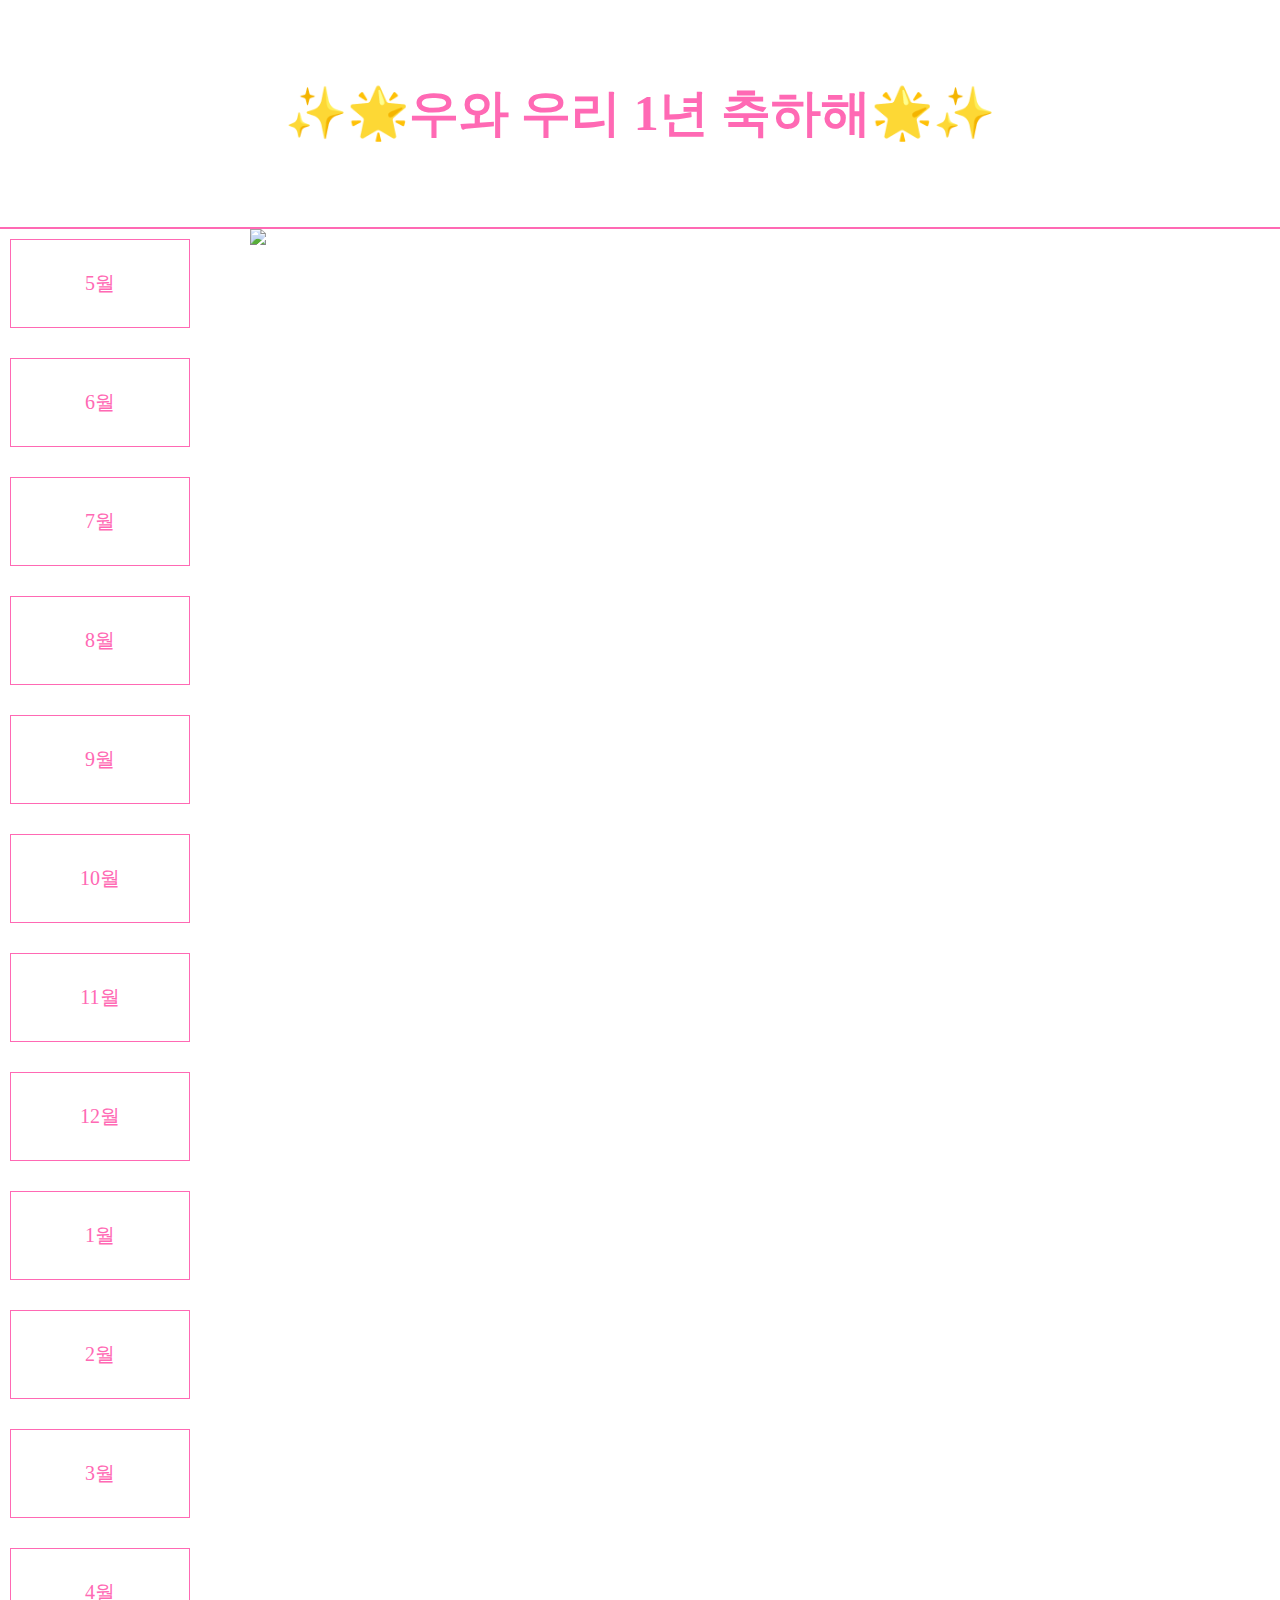
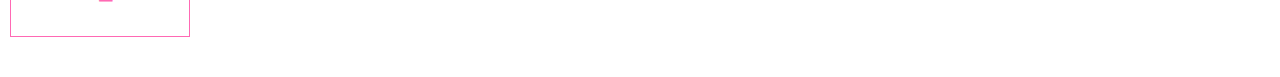
==== 10.21.html @ 77c3924b "Add files via upload" ====
<!doctype html>
<html>
<head>
<meta charset="utf-8">
<link rel="stylesheet" href="style2.css">
<title>
~HAPPY 365 DAYS~
</title>
</head>

<body>
<h1 style="text-shadow: black"> <a href="index.html">✨🌟우와 우리 1년 축하해🌟✨</a></h1>

<div id="grid">
  <div class="menu_wrap">
    <ul class="dep1">
      <p>
      <li>
        <a href="#">5월</a>
        <ul class="dep2">
          <li> <a href="#"> 5.11 (🥰)</a> </li>
          <br><li> <a href="#"> 5.23 파티 플리마켓 </a> </li>
        </ul>
      </li>
     <p>
      <li>
        <a href="#">6월</a>
        <ul class="dep2">
          <li> <a href="#"> 6.15 갑자기 인생네컷 </a> </li>
          <br><li> <a href="#"> 6.30 태호가 원주까지 왕복 운전 </a> </li>
        </ul>
      </li>
<p>
      <li>
        <a href="#">7월</a>
        <ul class="dep2">
          <li> <a href="#"> 7.3 메카 이태원 나들이 </a> </li>
          <br><li> <a href="#"> 7.21 민우 소금집 첫 방문</a> </li>
          <br><li> <a href="#"> 7.25 강화도 나들이 </a> </li>
          <br><li> <a href="#"> 7.29 을지로 + 맛보래 떡복이 </a> </li>
        </ul>
      </li>
<p>
      <li>
        <a href="#"> 8월</a>
        <ul class="dep2">
          <li> <a href="#"> 8.4 태호 랩 작업 </a> </li>
          <br><li> <a href="#"> 8.16 태안 수목원 </a> </li>
          <br><li> <a href="#"> 8.17 냅다 송도 </a> </li>
          <br><li> <a href="#"> 8.17 ? 갑자기 대전도 가</a> </li>
          <br><li> <a href="#"> 8.22 수목원 조난 위기 </a> </li>
          <br><li> <a href="#"> 8.29 을지로 나들이 + 파랑  </a> </li>
        </ul>
      </li>
<p>
      <li>
        <a href="#">9월</a>
        <ul class="dep2">
          <li> <a href="#">  9.5 이태원 갔다가 합정에서 카페 가기</a>  </li>
          <br><li> <a href="#"> 9.9 합정 예원이 전시 + 젠몬</a> </li>
          <br><li> <a href="#"> 9.12 성수 무슨 책 행사 </a> </li>
          <br><li> <a href="#"> 9.14  !태호 생일! </a></li>
          <br><li> <a href="#"> 9.16  무슨무슨 책 행사를 또 가 </a> </li>
        </ul>
      </li>
<p>
      <li>
        <a href="#">10월 </a>
        <ul class="dep2">
          <li> <a href="#"> 10.2 수목원을 또 갔어 </a> </li>
          <br><li> <a href="#"> 10.14 파주 놀러가기 + 지원희라</a>  </li>
          <br><li> <a href="#"> 10.21 타이포 잔치 가기</a> </li>
        </ul>
      </li>
<p>
      <li>
        <a href="#">11월</a>
        <ul class="dep2">
          <li> <a href="#"> 11.9 태호 애플워치 새로 삼!</a> </li>
          <br><li> <a href="#"> 11.11 브루클린 버거 첫 방문 </a> </li>
        </ul>
      </li>
<p>
      <li>
        <a href="#">12월</a>
        <ul class="dep2">
          <li> <a href="#">12.4 파티 전시 서막 </a> </li>
          <br><li>  <a href="#">12.6 하지만 난 이 날 갔어</a>  </li>
          <br><li> <a href="#"> 12.8 또 수목원^^ </a> </li>
          <br><li> <a href="#">12.19 메카 트리 입장</a> </li>
          <br><li> <a href="#">12.24 세희누나 병문안 + 크리스마스 파티</a> </li>
          <br><li> <a href="#"> 12.25 크리스마스 스타필드 </a> </li>
        </ul>
      </li>
<p>
      <li>
        <a href="#" > 1월</a>
        <ul class="dep2">
          <li> <a href="#">1.1 선진이 누나 집 놀러가기 </a> </li>
          <br><li> <a href="#"> 1.17 홍대 텐동집 첫 방문 </a> </li>
          <br><li> <a href="#"> 1.19 청아라 첫 방문</a>  </li>
        </ul>
      </li>
<p>
      <li>
        <a href="#"> 2월 </a>
        <ul class="dep2">
          <li> <a href="#"> 2.5~2.6 절거운 부산 여행</a>  </li>
          <br><li> <a href="#"> 2.10 멋쟁이 블라인드 설치</a> </li>
          <br><li> <a href="#"> 2.13 현애인의 전애인과 전애인의 현애인과 선진이누나</a> </li>
          <br><li> <a href="#"> 2.15 ㅎ 행복 생일 행복 ㅎ</a> </li>
          <br><li> <a href="#"> 2.20 냅다 뮤비 출연</a> </li>
          <br><li> <a href="#"> 2.22 민우 졸업!</a> </li>
        </ul>
      </li>
<p>
      <li>
        <a href="#"> 3월  </a>
        <ul class="dep2">
          <li> <a href="#"> 3.2 민우 출근 시작</a>  </li>
          <br><li> <a href="#"> 3.26 FOE 첫 방문</a> </li>
        </ul>
      </li>
<p>
      <li>
        <a href="#" > 4월 </a>
        <ul class="dep2">
          <li> <a href="#"> 4.16~4.17 절거운 대전 여행</a> </li>
      </li>
        </ul>
    </ul>
</div>
<img class="사진10"src="./image/IMG_2793.jpeg">
</div>
</div>
</body>
</html>
---- style2.css ----
h1 { max-width: inherit;
  text-align: center;
      border-bottom: 2px solid hotpink;
      padding-bottom: 80px;
      padding-top: 80px;
      padding-right: 0px;
      margin: 0px;
      font-size: 50px;
      color: hotpink;
      background-position: right;}
h1 > a {color: hotpink;}
body {margin: 0px;
      max-width: 1500px;}
hr {color: black;
    background-color: black;}
ul {margin: 0px;
    padding: 10px}
#grid {display: grid;
       grid-template-columns: 200px 2fr; }
h3 {padding: 0px;
  font-size: 15px;
      text-align: center;
      color: hotpink;}

ul li {font-size: 20px; list-style: none; padding: 0px;
       display: inline;}
       ul, li {list-style: none;}
       a {text-decoration: none;
          color: black;}

       .menu_wrap .dep2 {display: none;
                         background: hotpink;
                         text-align: left;}
       .menu_wrap .dep1 {font-size: 0;}
       .menu_wrap .dep1 > li {
         border: hotpink 1px solid;
         background: url("image/img_4580.jpg");
         background-size: 82%;
         background-position: center;
         display: block;
         margin-bottom: 30px;
         vertical-align: top;
         font-size: 20px;
         text-align: center;


       }
       .menu_wrap .dep1 > li > a {display: block;
                                  padding: 30px;
                                  text-align: center;
                                  color: hotpink;
                                  }

       .menu_wrap .dep1 > li:hover > .dep2 {display: block;}
       .menu_wrap .dep1 > li:hover > .dep2 > li {text-align: left;}
       .menu_wrap .dep1 > li:hover > a {background: black;
                                    color: white;}
       .menu_wrap .dep2 > li > a:hover {text-decoration: underline;
                                    text-align: left;
                                    }
       .menu_wrap .dep2 > li > a {text-align: left;
                                  font-size: 13px;
                                  color: white;}




#사진 {max-width:inherit;
  margin: 10px;
  padding-left: 80px;
  border: hotpink 1px solid;}

.사진들 {font-size: 0px;}
.screen {margin-left: 300px;}

.may {
  display: inline-block;
  width: 40%;
  margin: 45px;
}
.june {
    display: inline-block;
    width: 35%;
    margin-left: 60px;
}
.july {
    display: inline-block;
    width: 33.3%; }

.august {display: inline-block;
width: 50%;
margin-left: 40px;}

.semtember {display: inline-block;
width: 45%;
margin-left: 35px;}

.october {display: inline-block;
width: 35%;
margin-left: 60px;}

.november {display: inline-block;
width: 45%;
margin-left: 20px;}

.december {display: inline-block;
width: 35%;
margin-left: 50px;}

.january {display: inline-block;
width: 35%;
margin-left: 60px;
padding: 0px;}

.february {display: inline-block;
width: 40%;
margin-left: 70px;}

.march {display: inline-block;
width: 45%;
margin-left: 20px;}

.april {display: inline-block;
width: 45%;
margin-left: 20px;}



.maya {
  display:block;
  width: auto;
  text-decoration: none;
  color: black;
}
.junea {
  display: block;
  width: auto;
  text-decoration: none;
}
.julya {
  display: block;
  width: auto;
  text-decoration: none;
}
.augusta {
  display: block;
  width: auto;
  text-decoration: none;
}

.semtema {
  display: block;
  width: auto;
  text-decoration: none;
}

.octa {
  display: block;
  width: auto;
  text-decoration: none;
}

.nova {
  display: block;
  width: auto;
  text-decoration: none;
}

.deca {
  display: block;
  width: auto;
  text-decoration: none;
}
.jana {
  display: block;
  width: auto;
  text-decoration: none;
}
.feba {
  display: block;
  width: auto;
  text-decoration: none;
}
.mara {
  display: block;
  width: auto;
  text-decoration: none;
}
.apra {
  display: block;
  width: auto;
  text-decoration: none;
}




.screen
{position: relative;
 overflow: hidden; }

.설명5 {
  position: absolute;
  bottom: 150%;
  left: 15%;
  z-index: 2;
  color: black;
  background-color: hotpink;
  font-size: 1.7vw;
  font-weight: 900px;
  text-align: center;
  transition: all .35s;
}
.설명6 {
  text-align: center;
  position: absolute;
  bottom: 150%;
  z-index: 2;
  color: black;
  background-color: hotpink;
  font-size: 1.7vw;
  font-weight: 900px;
  text-align: center;
  transition: all .35s;
  display: inline;
}
.설명7 {
  text-align: center;
  position: absolute;
  bottom: 150%;
  left: 8%;
  z-index: 2;
  color: black;
  background-color: hotpink;
  font-size: 1.5vW;
  font-weight: 900px;
  transition: all .35s;
}

.설명8 {
  position: absolute;
  bottom: 150%;
  left: 22%;
  z-index: 2;
  color: black;
  background-color: hotpink;
  font-size: 1.9vw;
  font-weight: 900px;
  transition: all .35s;
}

.설명9 {
  position: absolute;
  bottom: 150%;
  left: 19%;
  z-index: 2;
  color: black;
  background-color: hotpink;
  font-size: 1.6vw;
  font-weight: 900px;
  transition: all .35s;
}
.설명10 {
  position: absolute;
  text-align: center;
  bottom: 150%;
  left: 16%;
  z-index: 2;
  color: black;
  background-color: hotpink;
  font-size: 1.6vw;
  font-weight: 900px;
  transition: all .35s;
}
.설명11 {
  position: absolute;
  bottom: 150%;
  left: 10%;
  z-index: 2;
  color: black;
  background-color: hotpink;
  font-size: 1.7vw;
  font-weight: 900px;
  transition: all .35s;
}
.설명12 {
  position: absolute;
  bottom: 150%;
  left: 18%;
  z-index: 2;
  color: black;
  background-color: hotpink;
  font-size: 1.7vw;
  font-weight: 900px;
  transition: all .35s;
}

.설명1 {
  position: absolute;
  bottom: 150%;
  left: 20%;
  z-index: 2;
  color: black;
  background-color: hotpink;
  font-size: 1.7vw;
  font-weight: 900px;
  transition: all .35s;
}

.설명2 {
  position: absolute;
  bottom: 150%;
  left: 23%;
  z-index: 2;
  color: black;
  background-color: hotpink;
  font-size: 1.9vw;
  font-weight: 900px;
  transition: all .35s;
}

.설명3 {
  position: absolute;
  bottom: 150%;
  left: 15%;
  z-index: 2;
  color: black;
  background-color: hotpink;
  font-size: 1.7vw;
  font-weight: 900px;
  transition: all .35s;
}

.설명4 {
  position: absolute;
  bottom: 150%;
  left: 22%;
  z-index: 2;
  color: black;
  background-color: hotpink;
  font-size: 1.9vw;
  font-weight: 900px;
  transition: all .35s;
}





a:hover .설명5 {bottom:80%;}
a:hover .설명6 {bottom:80%;}
a:hover .설명7 {bottom:80%;}
a:hover .설명8 {bottom:80%;}
a:hover .설명9 {bottom:80%;}
a:hover .설명10 {bottom:80%;}
a:hover .설명11 {bottom:80%;}
a:hover .설명12 {bottom:80%;}
a:hover .설명1 {bottom:80%;}
a:hover .설명2 {bottom:80%;}
a:hover .설명3 {bottom:80%;}
a:hover .설명4 {bottom:80%;}


.사진5 {width: 60%;
      margin-left: 50px;}
.사진6 {width: 60%;
      margin-left: 50px;}
.사진7 {width: 60%;
      margin-left: 50px;}
.사진8 {width: 60%;
      margin-left: 50px;}
.사진9 {width: 60%;
      margin-left: 50px;}
.사진10 {width: 60%;
      margin-left: 50px;
.사진11 {width: 60%;
      margin-left: 50px;
.사진12 {width: 60%;
      margin-left: 50px;
.사진1 {width: 60%;
      margin-left: 50px;}
.사진2 {width: 60%;
      margin-left: 50px;}
.사진3 {width: 60%;
      margin-left: 50px;}
.사진4 {width: 60%;
      margin-left: 50px;}
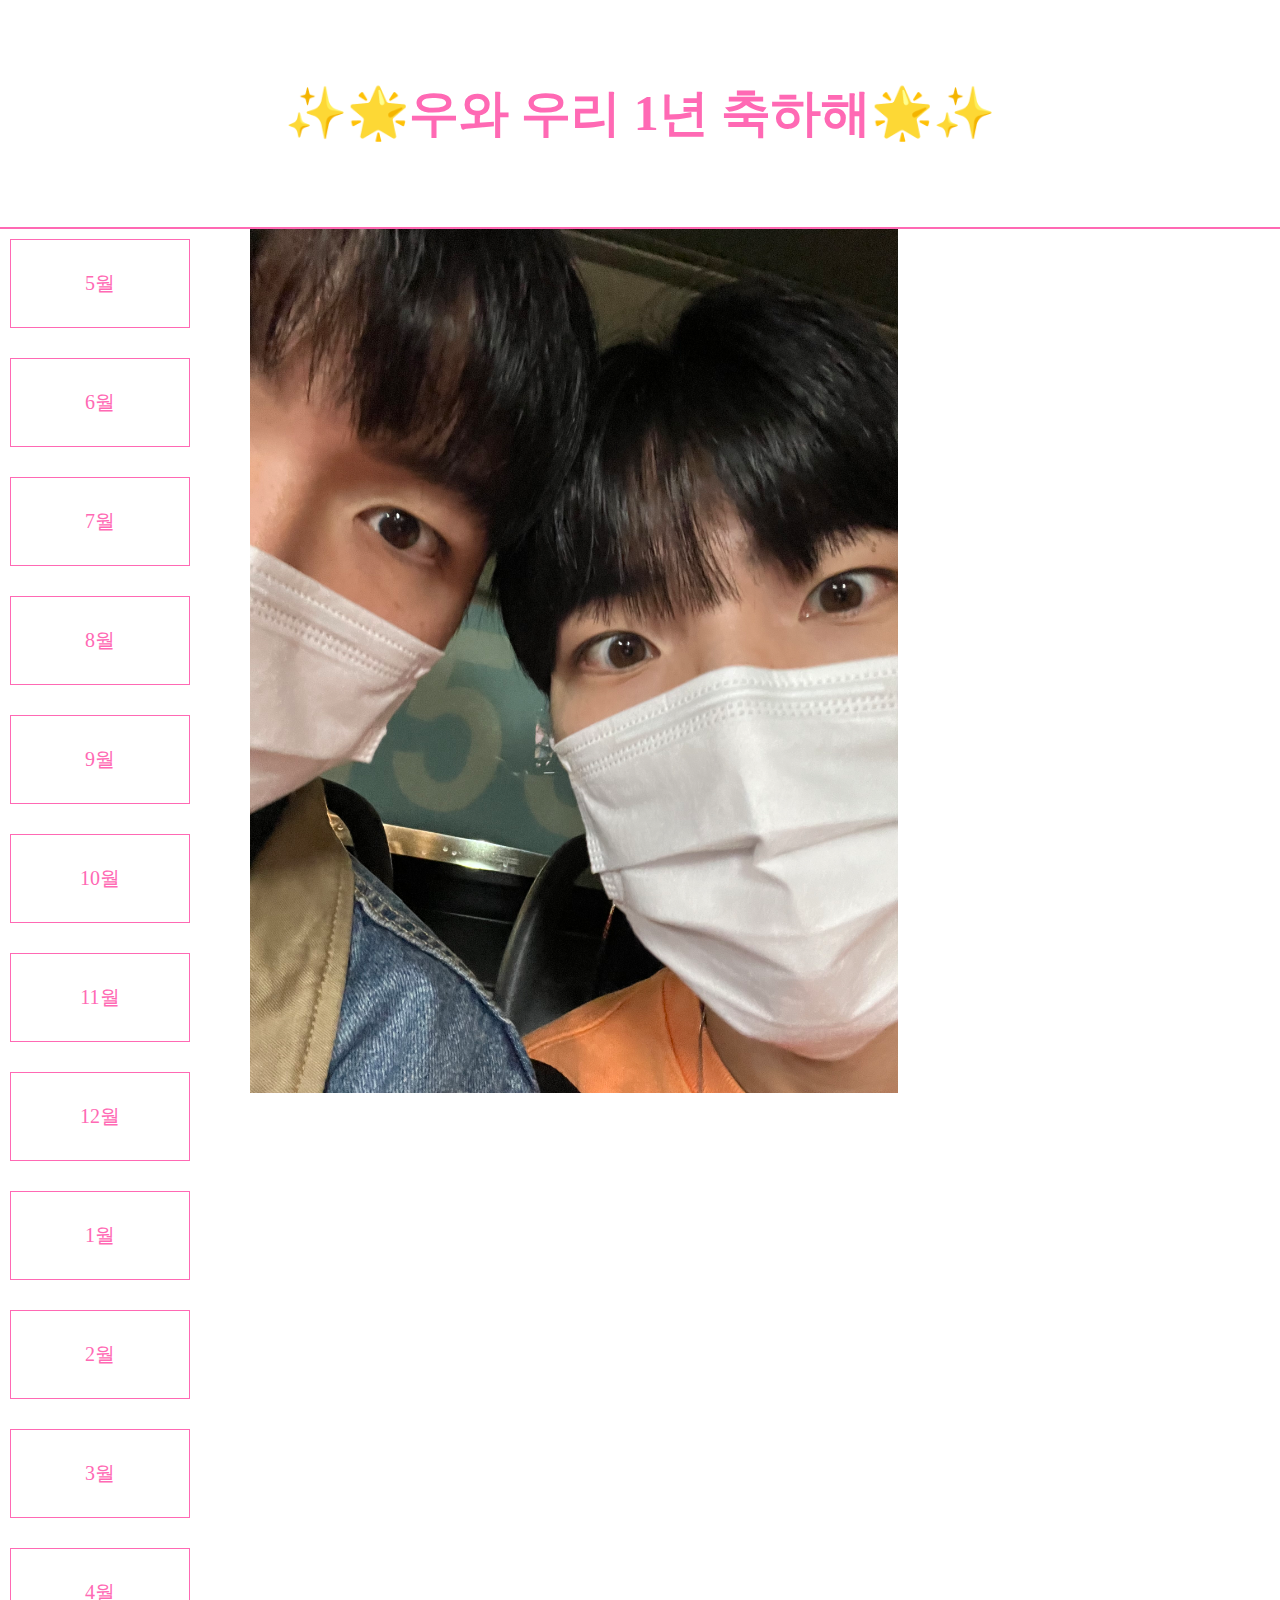
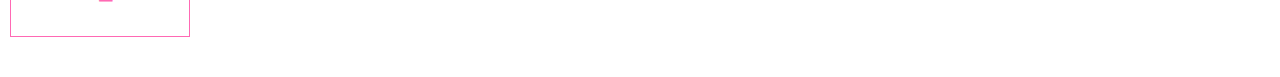
==== commit 04adee16: "Add files via upload" ====
--- a/10.21.html
+++ b/10.21.html
@@ -67,7 +67,7 @@
       <li>
         <a href="#">10월 </a>
         <ul class="dep2">
-          <li> <a href="#"> 10.2 수목원을 또 갔어 </a> </li>
+          <li> <a href="10.21.html"> 10.2 수목원을 또 갔어 </a> </li>
           <br><li> <a href="#"> 10.14 파주 놀러가기 + 지원희라</a>  </li>
           <br><li> <a href="#"> 10.21 타이포 잔치 가기</a> </li>
         </ul>
--- a/style2.css
+++ b/style2.css
@@ -373,11 +373,11 @@
 .사진9 {width: 60%;
       margin-left: 50px;}
 .사진10 {width: 60%;
-      margin-left: 50px;
+      margin-left: 50px;}
 .사진11 {width: 60%;
-      margin-left: 50px;
+      margin-left: 50px;}
 .사진12 {width: 60%;
-      margin-left: 50px;
+      margin-left: 50px;}
 .사진1 {width: 60%;
       margin-left: 50px;}
 .사진2 {width: 60%;
